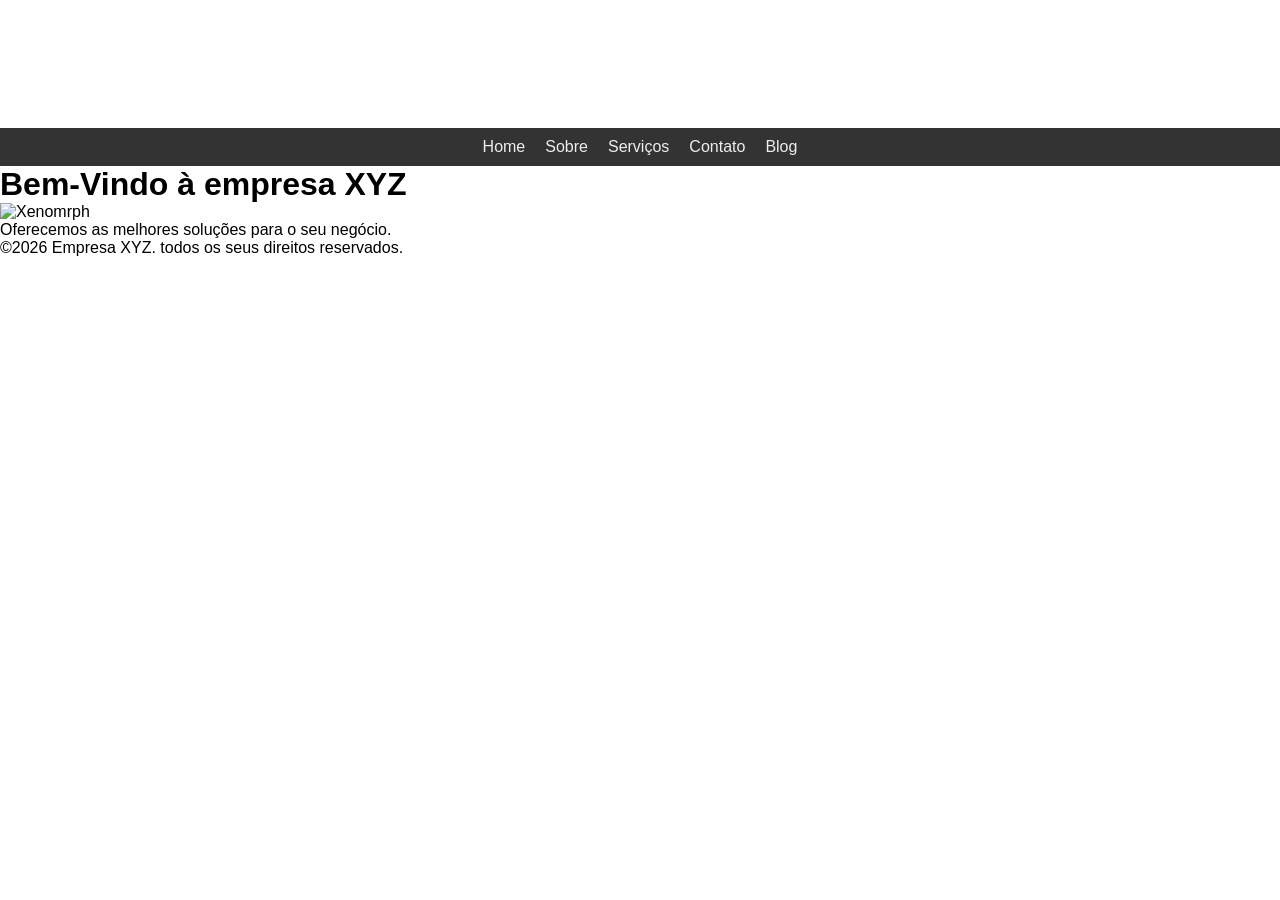
==== 02-site_com_varias_paginas/index.html @ f6d6b44f "feat: empresa test html css" ====
<!DOCTYPE HTML>
<html lang="pt-br">
    <head>
        <meta charset="UTF-8">
        <meta name="viewport" content="width=device-width, initial-scale=1.0">
        <title>Home - sEmpresa XYZ</title>
        <link rel="stylesheet" href="style.css">
    </head>
    <body>
        <header>
            <nav>
                <ul>
                    <li><a href="index.html">Home</a></li>
                    <li><a href="sobre.html">Sobre</a></li>
                    <li><a href="servicos.html">Serviços</a></li>
                    <li><a href="contato.html">Contato</a></li>
                    <li><a href="blog.html">Blog</a></li>
                </ul>
            </nav>
        </header>
        <main>
            <h1>Bem-Vindo à empresa XYZ</h1>
            <!--<img src="https://via.placeholder.com/600x300" alt="Imagem de boas Vindas">-->
            <img src="morph" alt="Xenomrph">
            <p>Oferecemos as melhores soluções para o seu negócio.</p>
        </main>
        <footer>
            <p>
                &copy;2026 Empresa XYZ. todos os seus direitos reservados.
            </p>
        </footer>
    </body>
</html>
---- 02-site_com_varias_paginas/style.css ----
* {
    margin: 0;
    padding: 0;
    box-sizing: border-box;
}

body {
    font-family: Helvetica ,Arial, Sans-serif;
}

header {
    background-color: #333333;
    color: #eee;
    padding: 10px 0;
    margin-top: 10%;
}

nav ul{
    list-style: none;
    display: flex;
    justify-content: center;
    gap: 20px;
}

nav ul li a {
    color: #eee;
    text-decoration: none;
}
nav ul li a:hover {
    background-color: darkslategray;
    color: beige;
    padding: 5px;
    border-radius: 10px;
    font-size: 18px;
}
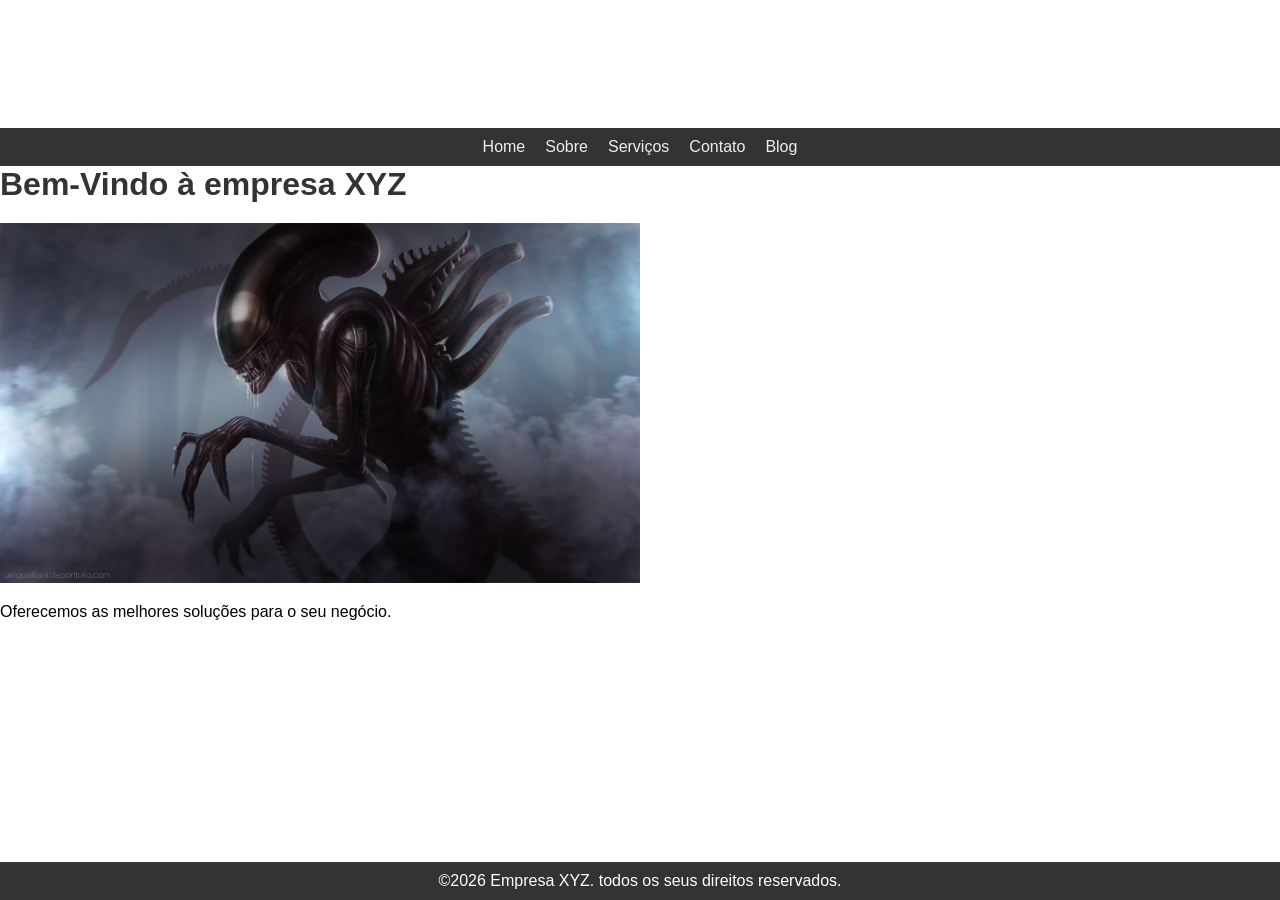
==== commit 54301104: "feat: atualização de css e titulos paginas" ====
--- a/02-site_com_varias_paginas/index.html
+++ b/02-site_com_varias_paginas/index.html
@@ -3,7 +3,7 @@
     <head>
         <meta charset="UTF-8">
         <meta name="viewport" content="width=device-width, initial-scale=1.0">
-        <title>Home - sEmpresa XYZ</title>
+        <title>Home - Empresa XYZ</title>
         <link rel="stylesheet" href="style.css">
     </head>
     <body>
@@ -21,7 +21,7 @@
         <main>
             <h1>Bem-Vindo à empresa XYZ</h1>
             <!--<img src="https://via.placeholder.com/600x300" alt="Imagem de boas Vindas">-->
-            <img src="morph" alt="Xenomrph">
+            <img src="assets/morph.jpg" alt="Xenomrph">
             <p>Oferecemos as melhores soluções para o seu negócio.</p>
         </main>
         <footer>
--- a/02-site_com_varias_paginas/style.css
+++ b/02-site_com_varias_paginas/style.css
@@ -2,6 +2,34 @@
     margin: 0;
     padding: 0;
     box-sizing: border-box;
+}
+
+h1 {
+    color: #333;
+    margin-bottom: 15px;
+}
+
+h2 {
+    margin: 25px 0 15px;
+}
+
+article {
+    background-color: #f5f5f5;
+    border: 1px solid #ddd;
+    border-left: 4px solid darkslategray;
+    border-radius: 5px;
+    padding: 20px;
+    margin-bottom: 15px;
+    box-shadow: 0 2px 5px rgba (0,0,0,0.8);
+}
+
+article h3{
+    color: darkslategray;
+    margin-bottom: 10px;
+}
+
+article:hover{
+    background-color: #eee;
 }
 
 body {
@@ -32,4 +60,71 @@
     padding: 5px;
     border-radius: 10px;
     font-size: 18px;
+}
+
+img {
+    max-width: 50%;
+    height: auto;
+    margin: 20px 0;
+    display: grid;
+    place-items: center;
+    justify-content: center;
+}
+
+footer {
+    background-color: #333333;
+    color: #fff;
+    text-align: center;
+    padding: 10px 0;
+    position: fixed;
+    width: 100%;
+    bottom: 0;
+}
+
+form {
+    display: flex;
+    flex-direction: column;
+    max-width: 400px;
+    margin: 0 auto;
+    margin-bottom: 50px;
+    background-color: #d3d3d3;
+    padding: 20px 20px 5px 20px;
+    border-radius: 5px;
+}
+
+label {
+    margin-top: 10px;
+}
+
+input, textarea {
+padding: 10px;
+margin-top: 5px;
+}
+
+textarea{
+    min-height: 120px;
+    resize: vertical;
+}
+
+button {
+    margin: 50px;
+    padding: 10px;
+    border: 1px #ccc solid;
+    border-radius: 10px;
+    background-color: #03a30f;
+    cursor:pointer ;
+}
+
+#container-contato {
+    display:flex;
+    flex-wrap: wrap;
+    align-items: flex-start;
+    gap: 20px;
+    padding: 0;
+}
+
+#container-contato img{
+    width: 100%;
+    max-width: 600px;
+    margin: 0;
 }
